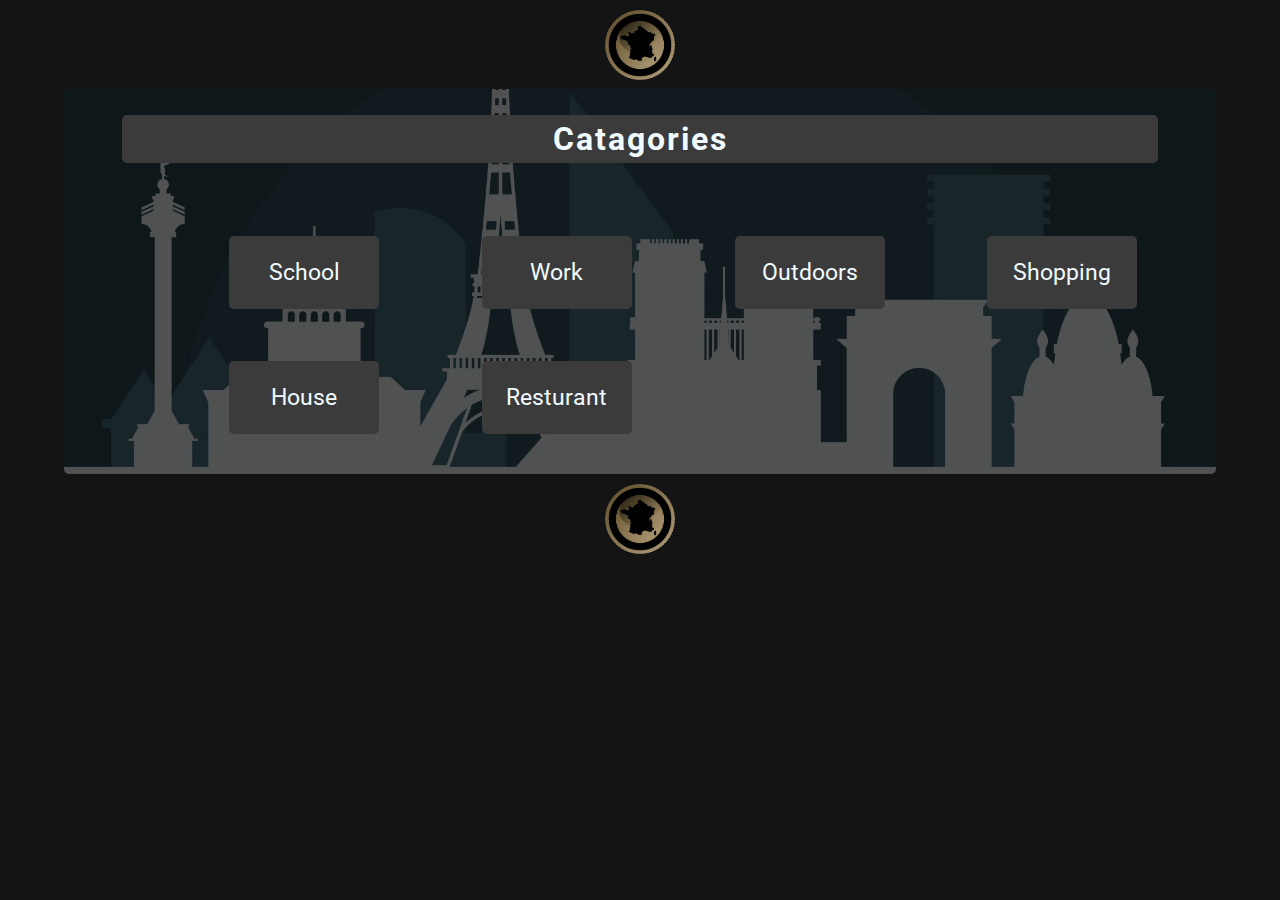
==== catagories.html @ f5d0fd22 "catagories boxes added" ====
<!DOCTYPE html>
<html lang="en">
<head>
    <meta charset="UTF-8">
    <meta name="viewport" content="width=device-width, initial-scale=1.0">
    
    <!--Title-->
    <title>Know Your Nouns</title>

    <!--Meta tags for search engines-->
    <meta name="description" content="Know Your Nouns a website to help you learn 100s of French nouns.">
    <meta name="keywords" content="English, French, Learn French, Language, Language Learning, Skills, Language Test, Improve Language, Improve French">

    <!--favicon-->
    <link rel="apple-touch-icon" sizes="180x180" href="assets/favicon/apple-touch-icon.png">
    <link rel="icon" type="image/png" sizes="32x32" href="assets/favicon/favicon-32x32.png">
    <link rel="icon" type="image/png" sizes="16x16" href="assets/favicon/favicon-16x16.png">
    <link rel="manifest" href="assets/favicon/site.webmanifest">

    <!--googlefonts import-->
    <style>
        @import url('https://fonts.googleapis.com/css2?family=Roboto:ital,wght@0,100;0,300;0,400;0,500;0,700;0,900;1,100;1,300;1,400;1,500;1,700;1,900&display=swap');
    </style>

    <!--Stylesheet-->
    <link rel="stylesheet" href="assets/css/style.css">
    
</head>
<body>
    <div id="logo-container">
        <img src="assets/images/logo.png" alt="cirular logo with the outline of france within" id="logo-image">
    </div>
    
    <!--main container of all page content-->
    <div class="container">

        <!--title area div-->
        <div class="title-area">
            <h1>Catagories</h1>
        </div>

        <div class="catagories">
            <div class="catagory-box"><p>School</p></div>
            <div class="catagory-box"><p>Work</p></div>
            <div class="catagory-box"><p>Outdoors</p></div>
            <div class="catagory-box"><p>Shopping</p></div>
            <div class="catagory-box"><p>House</p></div>
            <div class="catagory-box"><p>Resturant</p></div>
        </div>


    </div>

    <div id="logo-container">
        <img src="assets/images/logo.png" alt="cirular logo with the outline of france within" id="logo-image">
    </div>

    <script src="assets/js/script.js"></script>
</body>
</html>
---- assets/css/style.css ----
/*google fonts import*/
@import url("https://fonts.googleapis.com/css2?family=Roboto:ital,wght@0,100;0,300;0,400;0,500;0,700;0,900;1,100;1,300;1,400;1,500;1,700;1,900&display=swap");

/*general styles for page*/
body {
    font-family: "roboto", sans-serif;
    padding: 0;
    margin: 0;
    color: #f0faff;
    background-color: rgb(20, 20, 20);
}

/*container styling*/
.container {
    background-image: url(../images/french-skyline-darken.jpg);
    background-size: cover;
    background-repeat: no-repeat;
    background-position: bottom;
    margin-left: 5%;
    margin-right: 5%;
    border-radius: 5px;
    margin-top: 10px;
    padding-bottom: 20px;
    padding-top: 5px;
}

#logo-container {
    text-align: center;
    margin-bottom: -15px;
}

#logo-image {
    height: 70px;
    width: 70px;
    margin: auto;
    padding-top: 10px;
    padding-bottom: 10px;
}

/*title area styling*/
.title-area {
    background-color: rgb(59, 59, 59);
    text-align: center;
    border-radius: 5px;
    margin-left: 5%;
    margin-right: 5%;
    margin-bottom: 20px;
    margin-top: 0;
    letter-spacing: 2px;
}

.title-area h1 {
    padding-top: 5px;
    padding-bottom: 5px;
}

/*info styling*/
.info {
    background-color: rgb(59, 59, 59);
    text-align: left;
    font-size: larger;
    border-radius: 5px;
    margin-left: 5%;
    margin-right: 5%;
    margin-bottom: 20px;
    padding-left: 5px;
    padding-right: 5px;

}

.info-paragraph-1 {
    padding-left: 10px;
    padding-right: 10px;
    padding-top: 10px;
}

.info-paragraph-2 {
    padding-left: 10px;
    padding-right: 10px;
    padding-bottom: 10px;
}

/*buttons styling - color to be removed*/
.buttons {
    border-radius: 5px;
    margin-left: 5%;
    margin-right: 5%;
    display: flex;
    flex-direction: row;
    justify-content: center;
}

.play-button {
    background-color: red;
    text-align: center;
    text-decoration: none;
    border-radius: 5px;
    padding-top: 5px;
    padding-bottom: 5px;
    padding-left: 10px;
    padding-right: 10px;
    margin-top: 5px;
    margin-bottom: 5px;
    font-size: xx-large;
    font-weight: 600;
    letter-spacing: 2px;
    text-transform: uppercase;
    color: #f0faff;
    box-shadow: 1px 1px 1px rgba(0, 0, 0, 0.9);
}

.play-button:hover {
    transition-delay: 30ms;
    box-shadow: 3px 3px 3px rgba(0, 0, 0, 0.9);
}

/*catagories page styling*/

.catagories {
    /*placeholder colour*/
    text-align: left;
    font-size: larger;
    border-radius: 5px;
    margin-left: 5%;
    margin-right: 5%;
    margin-bottom: 20px;
    padding-left: 5px;
    padding-right: 5px;
    display: flex;
    flex-direction: row;
    flex-wrap: wrap;
}

.catagory-box {
    background-color: rgb(59, 59, 59);
    font-size: larger;
    text-align: center;
    border-radius: 5px;
    width: 150px;
    margin-left: 10%;
    margin-top: 5%;
}
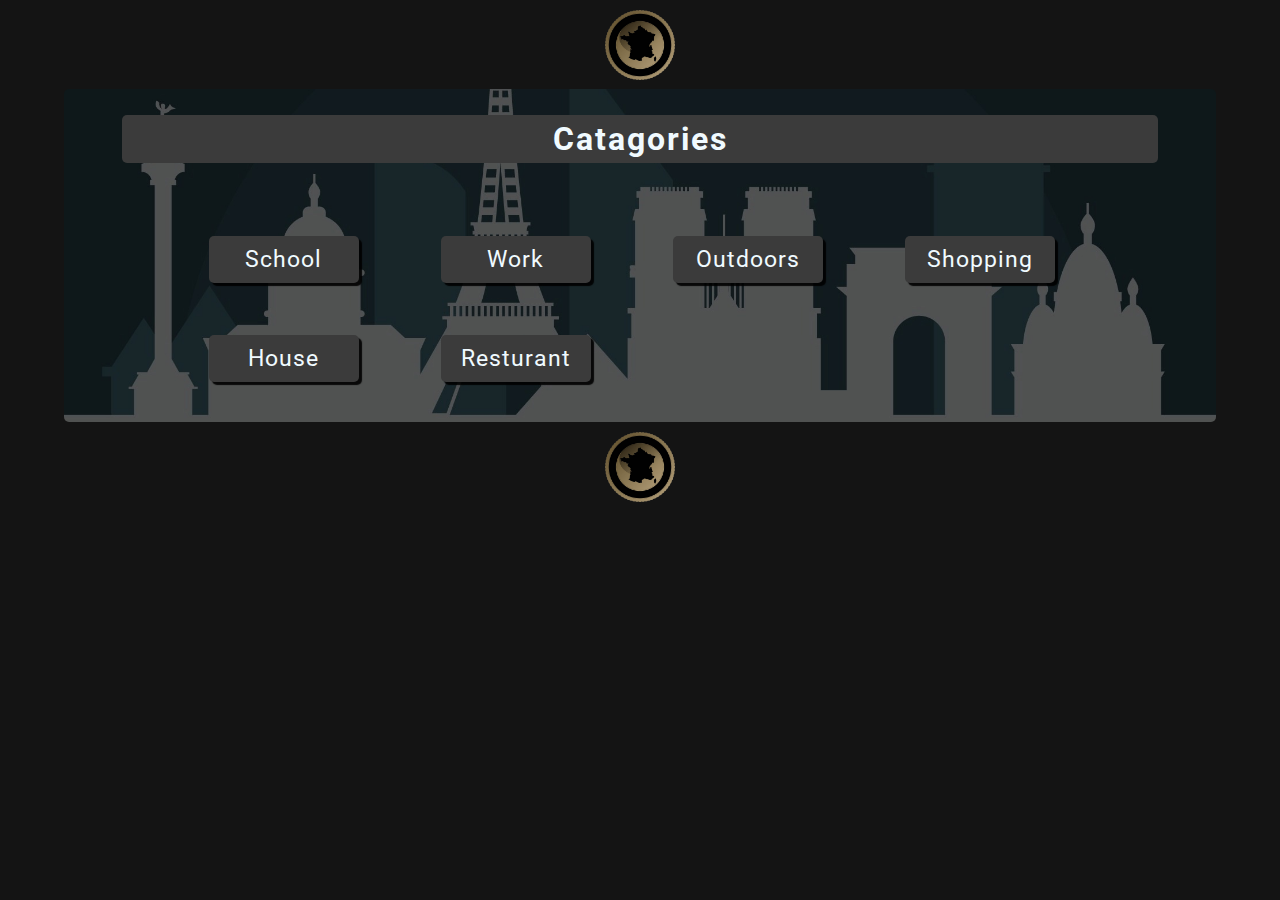
==== commit c43542df: "styling to catagories complete" ====
--- a/catagories.html
+++ b/catagories.html
@@ -28,7 +28,7 @@
 </head>
 <body>
     <div id="logo-container">
-        <img src="assets/images/logo.png" alt="cirular logo with the outline of france within" id="logo-image">
+        <a href="index.html"><img src="assets/images/logo.png" alt="cirular logo with the outline of france within" id="logo-image"></a>
     </div>
     
     <!--main container of all page content-->
@@ -40,19 +40,19 @@
         </div>
 
         <div class="catagories">
-            <div class="catagory-box"><p>School</p></div>
-            <div class="catagory-box"><p>Work</p></div>
-            <div class="catagory-box"><p>Outdoors</p></div>
-            <div class="catagory-box"><p>Shopping</p></div>
-            <div class="catagory-box"><p>House</p></div>
-            <div class="catagory-box"><p>Resturant</p></div>
+            <div class="catagory-box"><a href="">School</a></div>
+            <div class="catagory-box"><a href="">Work</a></div>
+            <div class="catagory-box"><a href="">Outdoors</a></div>
+            <div class="catagory-box"><a href="">Shopping</a></div>
+            <div class="catagory-box"><a href="">House</a></div>
+            <div class="catagory-box"><a href="">Resturant</a></div>
         </div>
 
 
     </div>
 
     <div id="logo-container">
-        <img src="assets/images/logo.png" alt="cirular logo with the outline of france within" id="logo-image">
+        <a href="index.html"><img src="assets/images/logo.png" alt="cirular logo with the outline of france within" id="logo-image"></a>
     </div>
 
     <script src="assets/js/script.js"></script>
--- a/assets/css/style.css
+++ b/assets/css/style.css
@@ -135,8 +135,17 @@
     background-color: rgb(59, 59, 59);
     font-size: larger;
     text-align: center;
+    letter-spacing: 1px;
     border-radius: 5px;
     width: 150px;
-    margin-left: 10%;
+    margin-left: 8%;
     margin-top: 5%;
+    box-shadow: 3px 3px 1px rgba(0, 0, 0, 0.9);
+    padding-top: 10px;
+    padding-bottom: 10px;
+}
+
+.catagory-box a {
+    text-decoration: none;
+    color: #f0faff;
 }